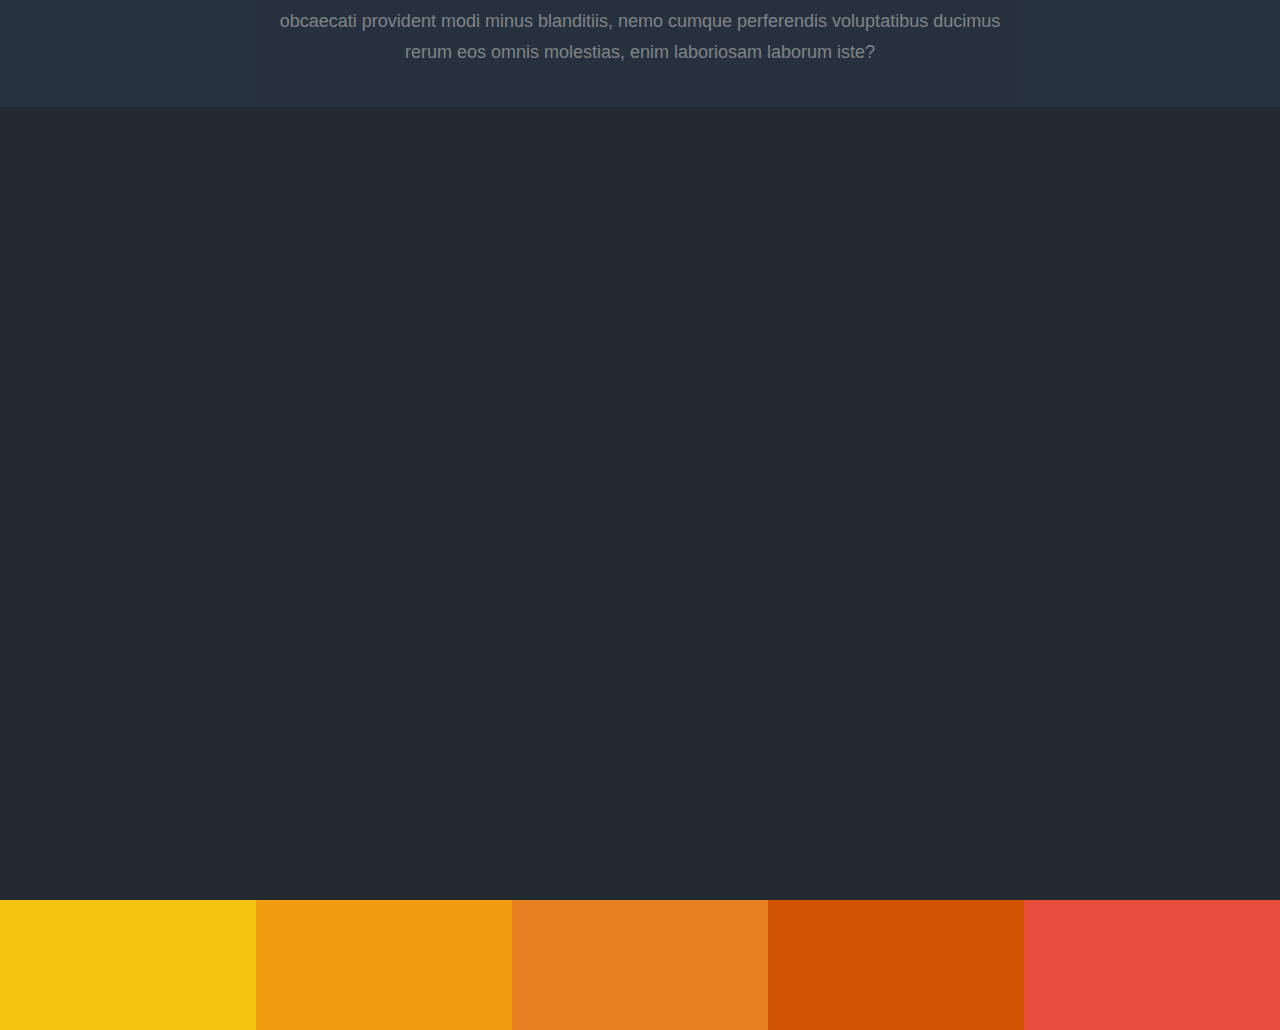
==== index.html @ 92577a91 "first commit" ====
<!DOCTYPE html>
<html lang="en">
  <head>
    <meta charset="UTF-8" />
    <link rel="icon" type="image/svg+xml" href="/vite.svg" />

    <meta name="viewport" content="width=device-width, initial-scale=1.0" />
    <title>Vite App</title>
    <script type="module" crossorigin src="/assets/index.b08d7a43.js"></script>
    <link rel="stylesheet" href="/assets/index.e1d5aa18.css" />
  </head>
  <body>
    <div id="app" data-barba="wrapper">
      <header>
        <div class="wrapper">
          <h1>Gsap + Barba Demo</h1>
          <p>
            Lorem ipsum dolor, sit amet consectetur adipisicing elit. Soluta sed
            a dolor quasi nostrum obcaecati provident modi minus blanditiis,
            nemo cumque perferendis voluptatibus ducimus rerum eos omnis
            molestias, enim laboriosam laborum iste?
          </p>
        </div>
      </header>
      <main data-barba="container">
        <section id="cards">
          <a href="page2.html" class="card">
            <div class="content">
              <h2>Card 1</h2>
            </div>
          </a>
          <a href="page2.html" class="card">
            <div class="content">
              <h2>Card 2</h2>
            </div>
          </a>
          <a href="page2.html" class="card">
            <div class="content">
              <h2>Card 3</h2>
            </div>
          </a>
        </section>
        <section id="blocks"></section>
      </main>
      <div id="animation-things">
        <div class="animation-thing"></div>
        <div class="animation-thing"></div>
        <div class="animation-thing"></div>
        <div class="animation-thing"></div>
        <div class="animation-thing"></div>
      </div>
    </div>
  </body>
</html>
---- assets/index.e1d5aa18.css ----
*{margin:0;padding:0}:root{font-family:Inter,Avenir,Helvetica,Arial,sans-serif;font-size:16px;line-height:24px;font-weight:400;font-synthesis:none;text-rendering:optimizeLegibility;-webkit-font-smoothing:antialiased;-moz-osx-font-smoothing:grayscale;-webkit-text-size-adjust:100%}a{font-weight:500;color:#646cff;text-decoration:inherit}a:hover{color:#535bf2}h1{color:#fff;font-size:3.2em;line-height:1.1;margin-bottom:2rem}h1:after{content:".";color:#e74c3c}p{color:#fff;max-width:750px;font-size:18px;line-height:1.7}p+h1{margin-top:50px}p:not(:last-of-type){margin-bottom:2rem}p+a.button{margin-top:2rem}#app{text-align:center;height:100%}div.wrapper{max-width:1280px}button,a.button{border-radius:8px;padding:20px 100px;font-size:18px;font-weight:500;color:#fff;font-family:inherit;background-color:#9b59b6;transition:background-color .25s}button:hover,a.button:hover{background-color:#8e44ad}button:focus,button:focus-visible,a.button:focus,a.button:focus-visible{outline:4px auto -webkit-focus-ring-color}body{height:100vh;background:#232a31}header{display:flex;justify-content:center;background:rgb(44,62,80);padding:40px 0}main{padding-top:120px;width:100%;position:absolute}main section#cards{display:flex;flex-wrap:wrap;gap:100px;justify-content:center}main section#cards.hide{display:none}main section#cards a.card{background:#e67e22;transition:background .3s ease;display:flex;justify-content:center;align-items:center;height:450px;width:300px;border-radius:10px}main section#cards a.card:nth-of-type(2){background:#8e44ad;transition:background .3s ease}main section#cards a.card:nth-of-type(3){background:#1abc9c;transition:background .3s ease}main section#cards a.card h2{color:#fff;font-size:30px}main section#blocks{display:flex;flex-wrap:wrap;justify-content:center;gap:10px}main section#blocks div.block{height:50px;width:50px;background:#e67e22;border-radius:8px}main section#content{display:flex;flex-direction:column;align-items:center}#animation-things{position:fixed;display:flex;top:100%;height:100vh;width:100%;z-index:-1000}#animation-things .animation-thing{height:100%;width:100%;background:#f1c40f}#animation-things .animation-thing:nth-of-type(2){background:#f39c12}#animation-things .animation-thing:nth-of-type(3){background:#e67e22}#animation-things .animation-thing:nth-of-type(4){background:#d35400}#animation-things .animation-thing:nth-of-type(5){background:#e74c3c}
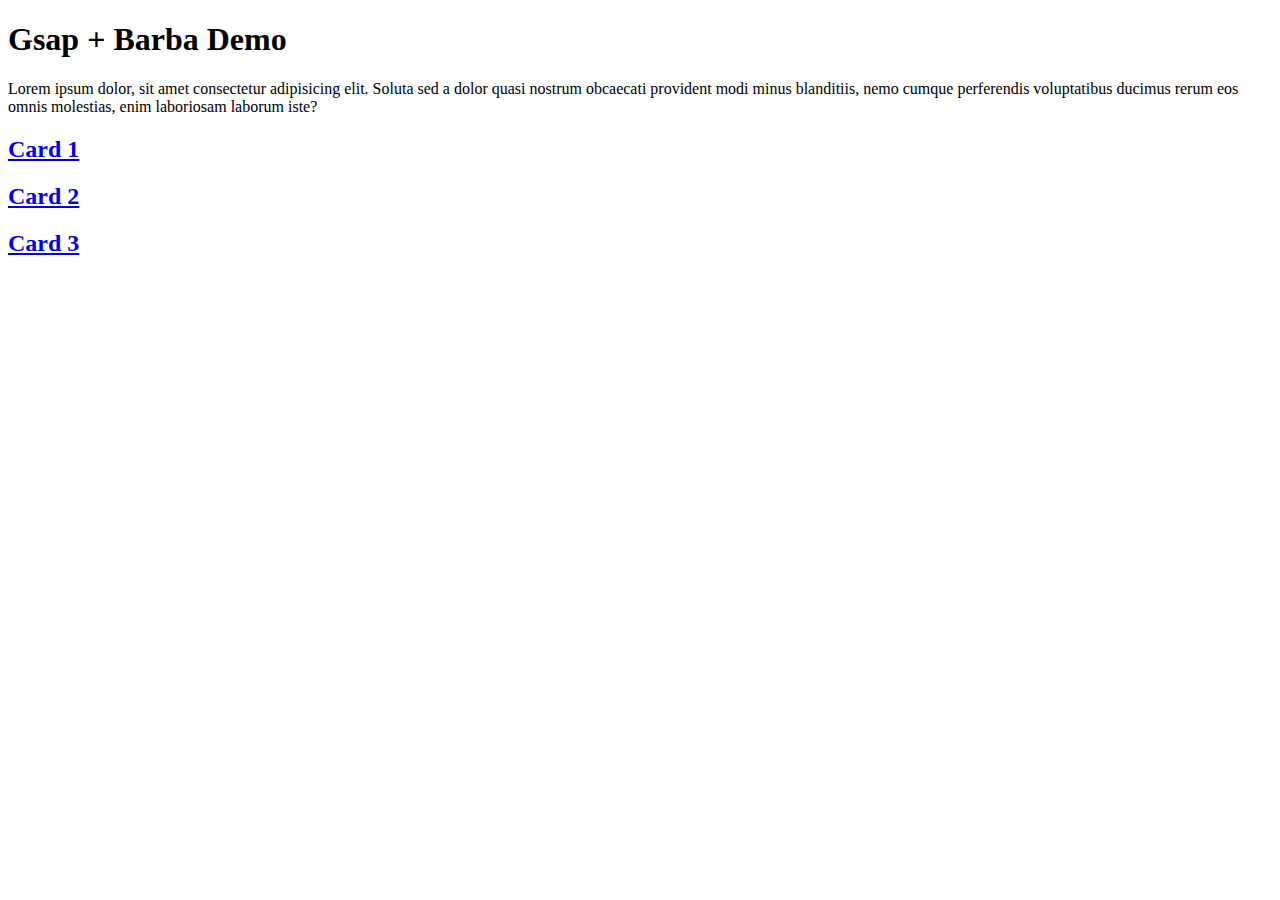
==== commit ef5c921f: "update" ====
--- a/index.html
+++ b/index.html
@@ -6,8 +6,12 @@
 
     <meta name="viewport" content="width=device-width, initial-scale=1.0" />
     <title>Vite App</title>
-    <script type="module" crossorigin src="/assets/index.b08d7a43.js"></script>
-    <link rel="stylesheet" href="/assets/index.e1d5aa18.css" />
+    <script
+      type="module"
+      crossorigin
+      src="/gsap-demo-1/assets/index.b08d7a43.js"
+    ></script>
+    <link rel="stylesheet" href="/gsap-demo-1/assets/index.e1d5aa18.css" />
   </head>
   <body>
     <div id="app" data-barba="wrapper">
